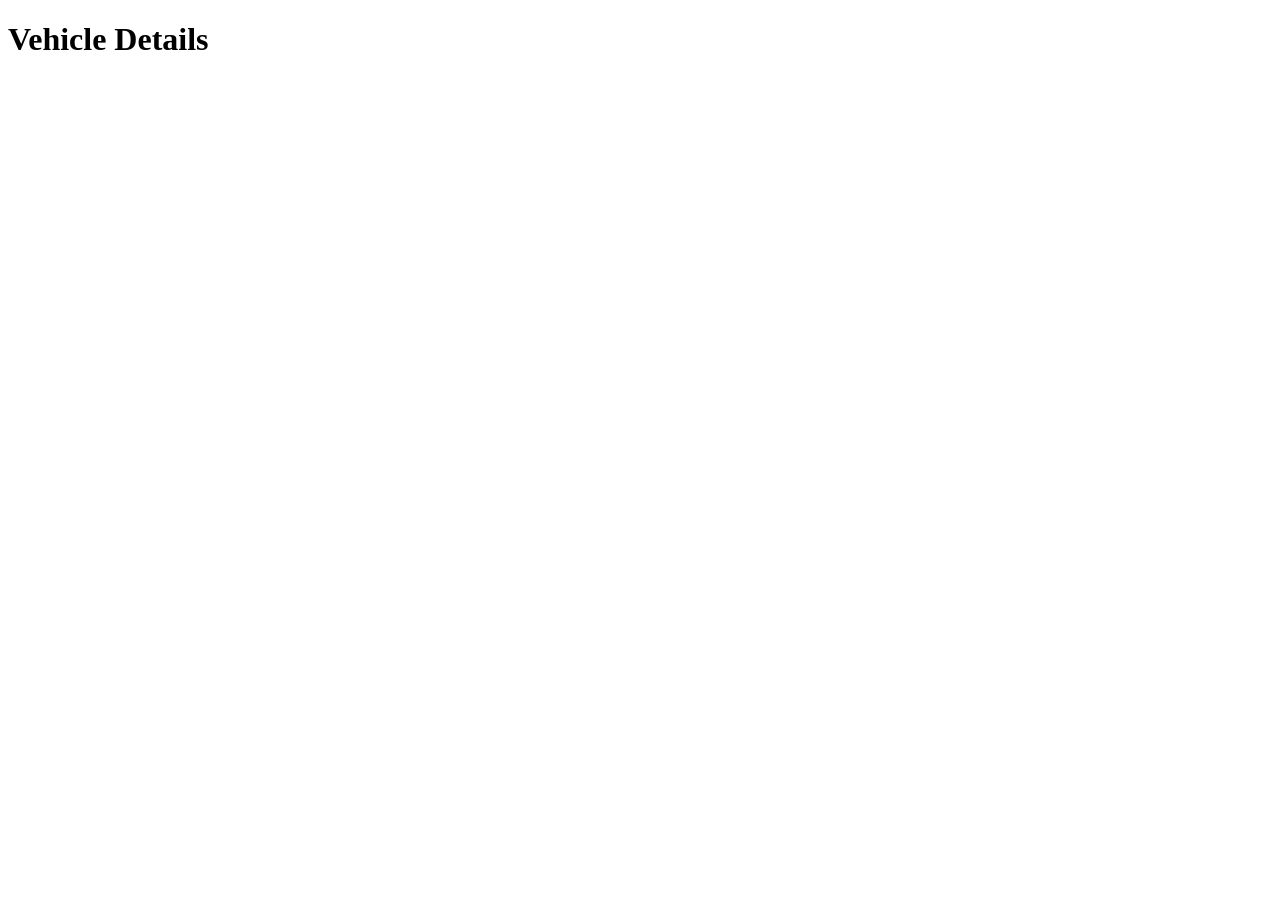
==== js2/index.html @ 276bde33 "hands on practce of oop in javascript" ====
<!DOCTYPE html>
<html lang="en">
<head>
    <meta charset="UTF-8">
    <meta name="viewport" content="width=device-width, initial-scale=1.0">
    <title>Vehicle Details</title>
</head>
<body>
    <h1>Vehicle Details</h1>
  <script src="script.js"></script>
</body>
</html>
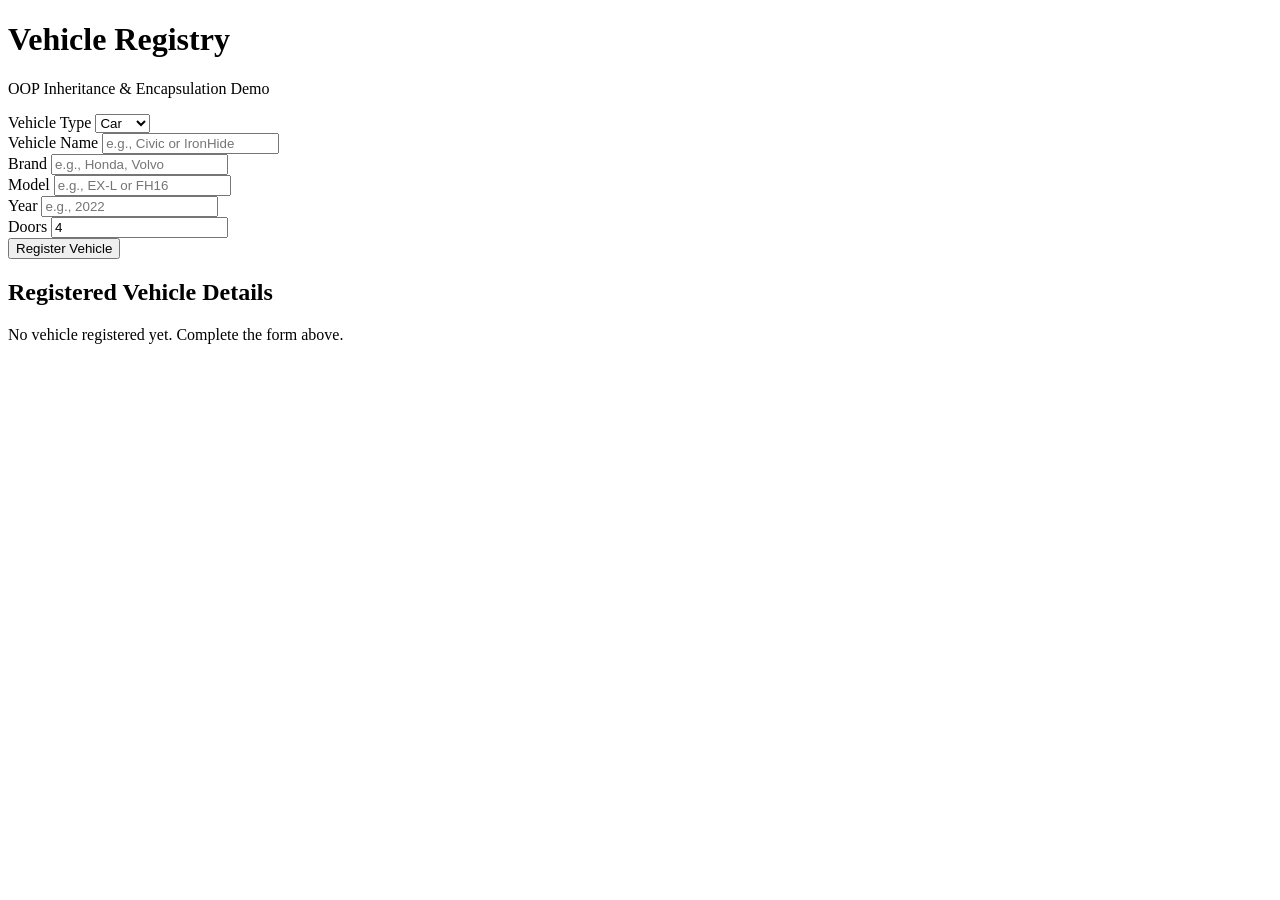
==== commit 7d656e94: "created html page" ====
--- a/js2/index.html
+++ b/js2/index.html
@@ -1,12 +1,70 @@
 <!DOCTYPE html>
 <html lang="en">
 <head>
-    <meta charset="UTF-8">
-    <meta name="viewport" content="width=device-width, initial-scale=1.0">
-    <title>Vehicle Details</title>
+  <meta charset="UTF-8">
+  <meta name="viewport" content="width=device-width, initial-scale=1.0">
+  <title>Vehicle Registry System</title>
+  <link rel="stylesheet" href="style.css">
+  <script src="script.js" defer></script>
 </head>
 <body>
-    <h1>Vehicle Details</h1>
-  <script src="script.js"></script>
+  <main class="container">
+    <header class="app-header">
+      <h1>Vehicle Registry</h1>
+      <p>OOP Inheritance &amp; Encapsulation Demo</p>
+    </header>
+
+    <form id="vehicleForm" class="vehicle-form" novalidate>
+      <div class="form-group">
+        <label for="vehicleType">Vehicle Type</label>
+        <select id="vehicleType" name="vehicleType" required>
+          <option value="0">Car</option>
+          <option value="1">Truck</option>
+        </select>
+      </div>
+
+      <div class="form-row">
+        <div class="form-group">
+          <label for="name">Vehicle Name</label>
+          <input type="text" id="name" placeholder="e.g., Civic or IronHide" required>
+        </div>
+        <div class="form-group">
+          <label for="brand">Brand</label>
+          <input type="text" id="brand" placeholder="e.g., Honda, Volvo" required>
+        </div>
+      </div>
+
+      <div class="form-row">
+        <div class="form-group">
+          <label for="model">Model</label>
+          <input type="text" id="model" placeholder="e.g., EX-L or FH16" required>
+        </div>
+        <div class="form-group">
+          <label for="year">Year</label>
+          <input type="number" id="year" placeholder="e.g., 2022" min="1900" required>
+        </div>
+      </div>
+
+      <div class="form-row">
+        <div class="form-group">
+          <label for="doors">Doors</label>
+          <input type="number" id="doors" value="4" min="1" required>
+        </div>
+        <div class="form-group" id="capacityContainer" style="display: none;">
+          <label for="capacity">Capacity (tons)</label>
+          <input type="number" id="capacity" placeholder="e.g., 18.5" min="0.1" step="0.1">
+        </div>
+      </div>
+
+      <button type="submit" id="btnSubmit" class="btn-primary">Register Vehicle</button>
+    </form>
+
+    <section class="output-panel">
+      <h2>Registered Vehicle Details</h2>
+      <div id="outputDisplay" class="output-card placeholder-text">
+        No vehicle registered yet. Complete the form above.
+      </div>
+    </section>
+  </main>
 </body>
 </html>
